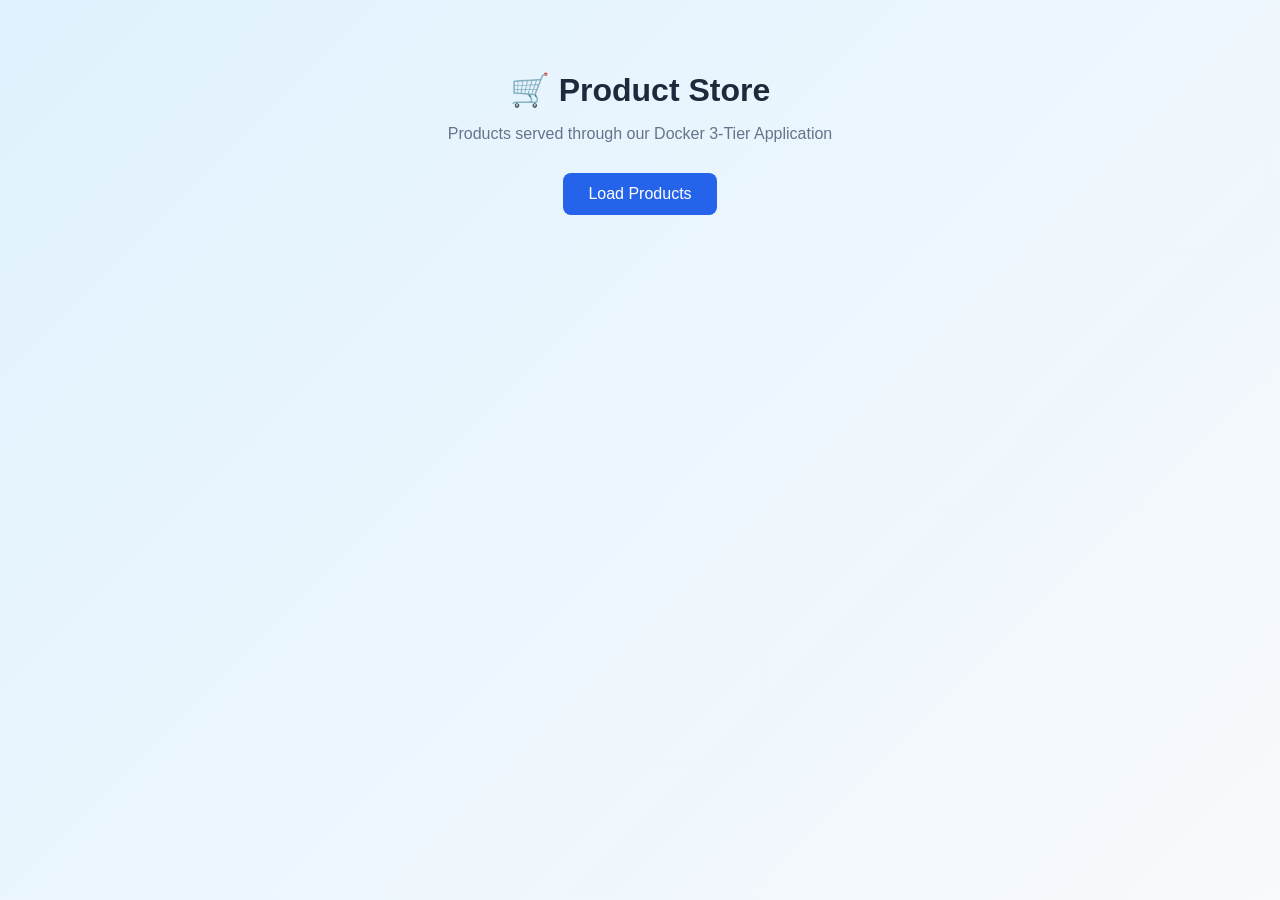
==== Docker/3-tier-docker-application/frontend/index.html @ 1c5b81c6 "Developed simple 3-tier application using Docker. description: 1.Developed a simple 3-tier applicati" ====
<!DOCTYPE html>
<html lang="en">
<head>
    <meta charset="UTF-8">
    <meta name="viewport" content="width=device-width, initial-scale=1.0">

    <title>Product Store</title>

    <style>
        * {
            box-sizing: border-box;
        }

        body {
            margin: 0;
            font-family: Arial, sans-serif;
            background: linear-gradient(135deg, #e0f2fe, #f8fafc);
            min-height: 100vh;
        }

        .container {
            max-width: 900px;
            margin: auto;
            padding: 50px 20px;
            text-align: center;
        }

        h1 {
            color: #1e293b;
            margin-bottom: 10px;
        }

        .subtitle {
            color: #64748b;
            margin-bottom: 30px;
        }

        button {
            background: #2563eb;
            color: white;
            border: none;
            padding: 12px 25px;
            border-radius: 8px;
            font-size: 16px;
            cursor: pointer;
            margin-bottom: 30px;
        }

        button:hover {
            background: #1d4ed8;
        }

        #products {
            display: grid;
            grid-template-columns: repeat(auto-fit, minmax(220px, 1fr));
            gap: 20px;
        }

        .product {
            background: white;
            padding: 25px;
            border-radius: 12px;
            box-shadow: 0 5px 15px rgba(0, 0, 0, 0.08);
        }

        .product h3 {
            color: #1e293b;
            margin-bottom: 10px;
        }

        .price {
            color: #16a34a;
            font-size: 20px;
            font-weight: bold;
        }
    </style>
</head>

<body>

    <div class="container">

        <h1>🛒 Product Store</h1>

        <p class="subtitle">
            Products served through our Docker 3-Tier Application
        </p>

        <button onclick="loadProducts()">
            Load Products
        </button>

        <div id="products"></div>

    </div>

    <script>
        async function loadProducts() {

            const response = await fetch("/api/products");
            const products = await response.json();

            let output = "";

            products.forEach(product => {

                output += `
                    <div class="product">
                        <h3>${product.name}</h3>
                        <div class="price">
                            ₹${product.price}
                        </div>
                    </div>
                `;

            });

            document.getElementById("products").innerHTML = output;
        }
    </script>

</body>
</html>
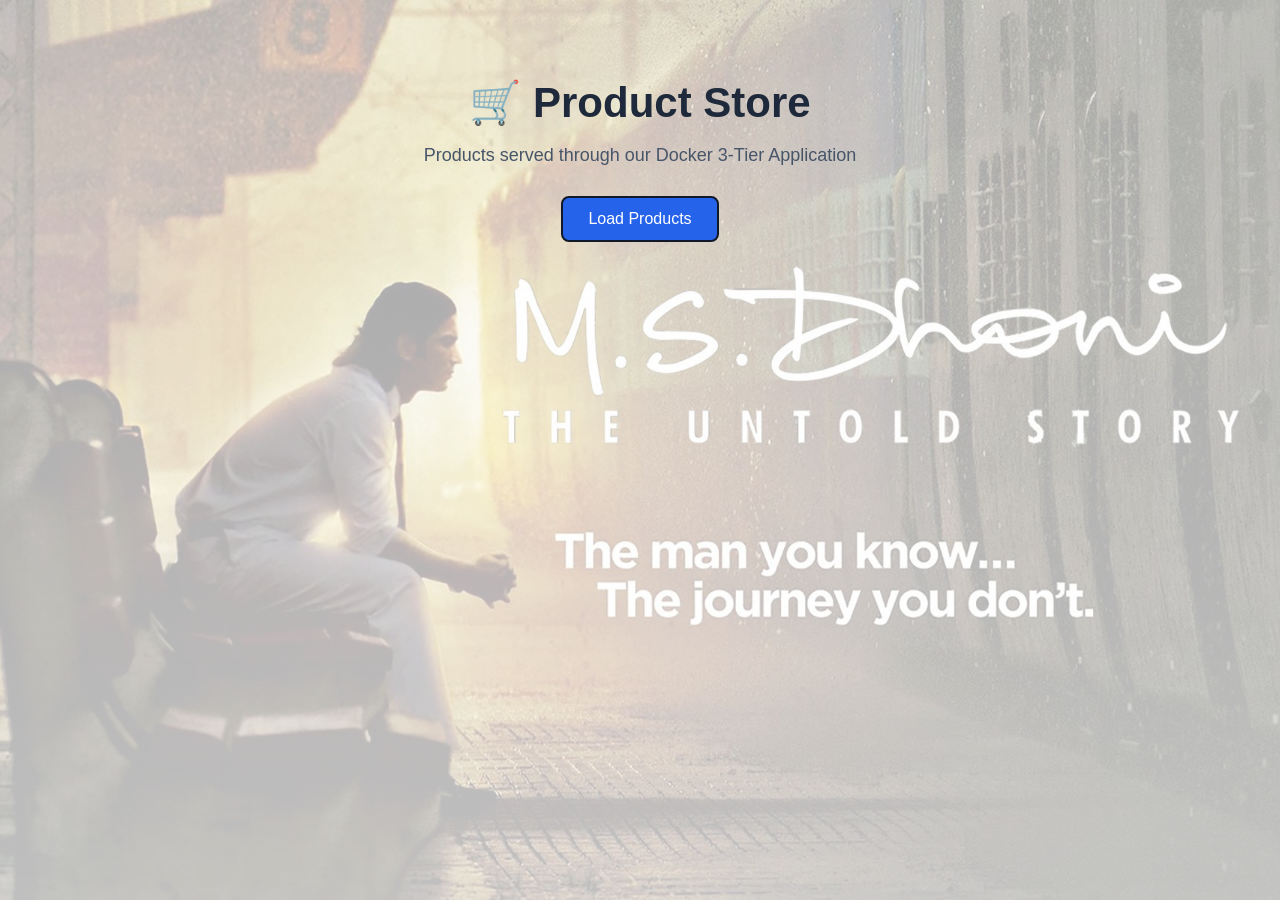
==== commit 71c2c145: "Add Docker Compose configuration and documentation. description: - Added docker-compose.yml for fron" ====
--- a/Docker/3-tier-docker-application/frontend/index.html
+++ b/Docker/3-tier-docker-application/frontend/index.html
@@ -14,12 +14,25 @@
         body {
             margin: 0;
             font-family: Arial, sans-serif;
-            background: linear-gradient(135deg, #e0f2fe, #f8fafc);
+
+            /* Spider-Man background */
+            background-image:
+                linear-gradient(
+                    rgba(255, 255, 255, 0.65),
+                    rgba(255, 255, 255, 0.75)
+                ),
+                url("msdhoni.jpg");
+
+            background-size: cover;
+            background-position: center;
+            background-repeat: no-repeat;
+            background-attachment: fixed;
+
             min-height: 100vh;
         }
 
         .container {
-            max-width: 900px;
+            max-width: 1000px;
             margin: auto;
             padding: 50px 20px;
             text-align: center;
@@ -28,17 +41,19 @@
         h1 {
             color: #1e293b;
             margin-bottom: 10px;
+            font-size: 42px;
         }
 
         .subtitle {
-            color: #64748b;
+            color: #475569;
+            font-size: 18px;
             margin-bottom: 30px;
         }
 
         button {
             background: #2563eb;
             color: white;
-            border: none;
+            border: 2px solid #111827;
             padding: 12px 25px;
             border-radius: 8px;
             font-size: 16px;
@@ -52,20 +67,32 @@
 
         #products {
             display: grid;
-            grid-template-columns: repeat(auto-fit, minmax(220px, 1fr));
+            grid-template-columns: repeat(
+                auto-fit,
+                minmax(220px, 1fr)
+            );
             gap: 20px;
         }
 
         .product {
-            background: white;
+            background: rgba(255, 255, 255, 0.95);
             padding: 25px;
             border-radius: 12px;
-            box-shadow: 0 5px 15px rgba(0, 0, 0, 0.08);
+
+            box-shadow:
+                0 5px 15px rgba(0, 0, 0, 0.15);
+
+            transition: transform 0.2s;
+        }
+
+        .product:hover {
+            transform: translateY(-5px);
         }
 
         .product h3 {
             color: #1e293b;
             margin-bottom: 10px;
+            font-size: 22px;
         }
 
         .price {
@@ -95,29 +122,55 @@
     </div>
 
     <script>
+
         async function loadProducts() {
 
-            const response = await fetch("/api/products");
-            const products = await response.json();
+            try {
 
-            let output = "";
+                const response = await fetch("/api/products");
 
-            products.forEach(product => {
+                if (!response.ok) {
+                    throw new Error("Failed to load products");
+                }
 
-                output += `
+                const products = await response.json();
+
+                let output = "";
+
+                products.forEach(product => {
+
+                    output += `
+                        <div class="product">
+
+                            <h3>
+                                ${product.name}
+                            </h3>
+
+                            <div class="price">
+                                ₹${product.price}
+                            </div>
+
+                        </div>
+                    `;
+
+                });
+
+                document.getElementById("products").innerHTML = output;
+
+            } catch (error) {
+
+                document.getElementById("products").innerHTML = `
                     <div class="product">
-                        <h3>${product.name}</h3>
-                        <div class="price">
-                            ₹${product.price}
-                        </div>
+                        <h3>❌ Error</h3>
+                        <p>Unable to load products.</p>
                     </div>
                 `;
 
-            });
+                console.error(error);
+            }
+        }
 
-            document.getElementById("products").innerHTML = output;
-        }
     </script>
 
 </body>
-</html>
+</html>
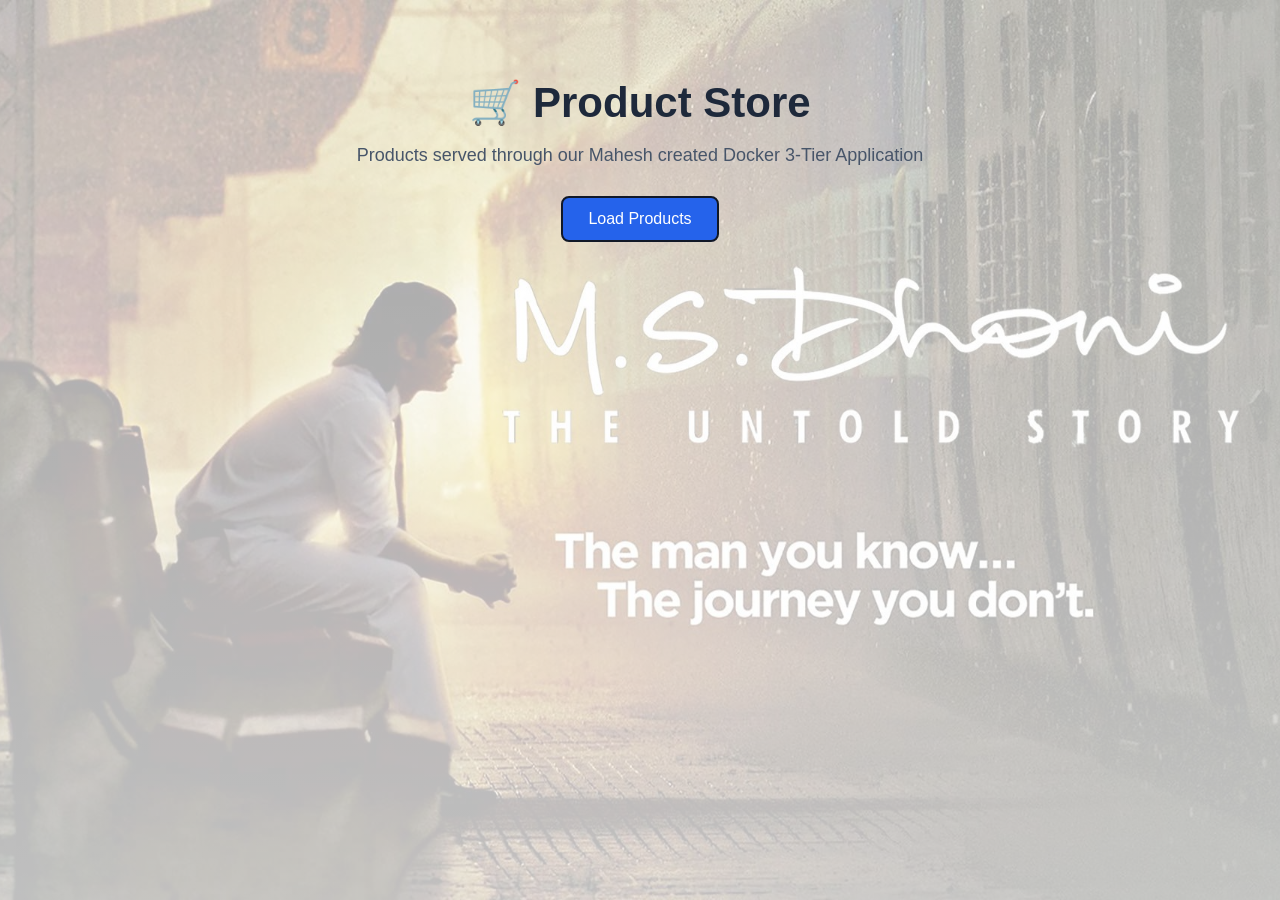
==== commit d76a6dba: "Added extra items in database." ====
--- a/Docker/3-tier-docker-application/frontend/index.html
+++ b/Docker/3-tier-docker-application/frontend/index.html
@@ -110,7 +110,7 @@
         <h1>🛒 Product Store</h1>
 
         <p class="subtitle">
-            Products served through our Docker 3-Tier Application
+            Products served through our Mahesh created Docker 3-Tier Application
         </p>
 
         <button onclick="loadProducts()">
@@ -161,7 +161,7 @@
 
                 document.getElementById("products").innerHTML = `
                     <div class="product">
-                        <h3>❌ Error</h3>
+                        <h3>❌ OOps!</h3>
                         <p>Unable to load products.</p>
                     </div>
                 `;
